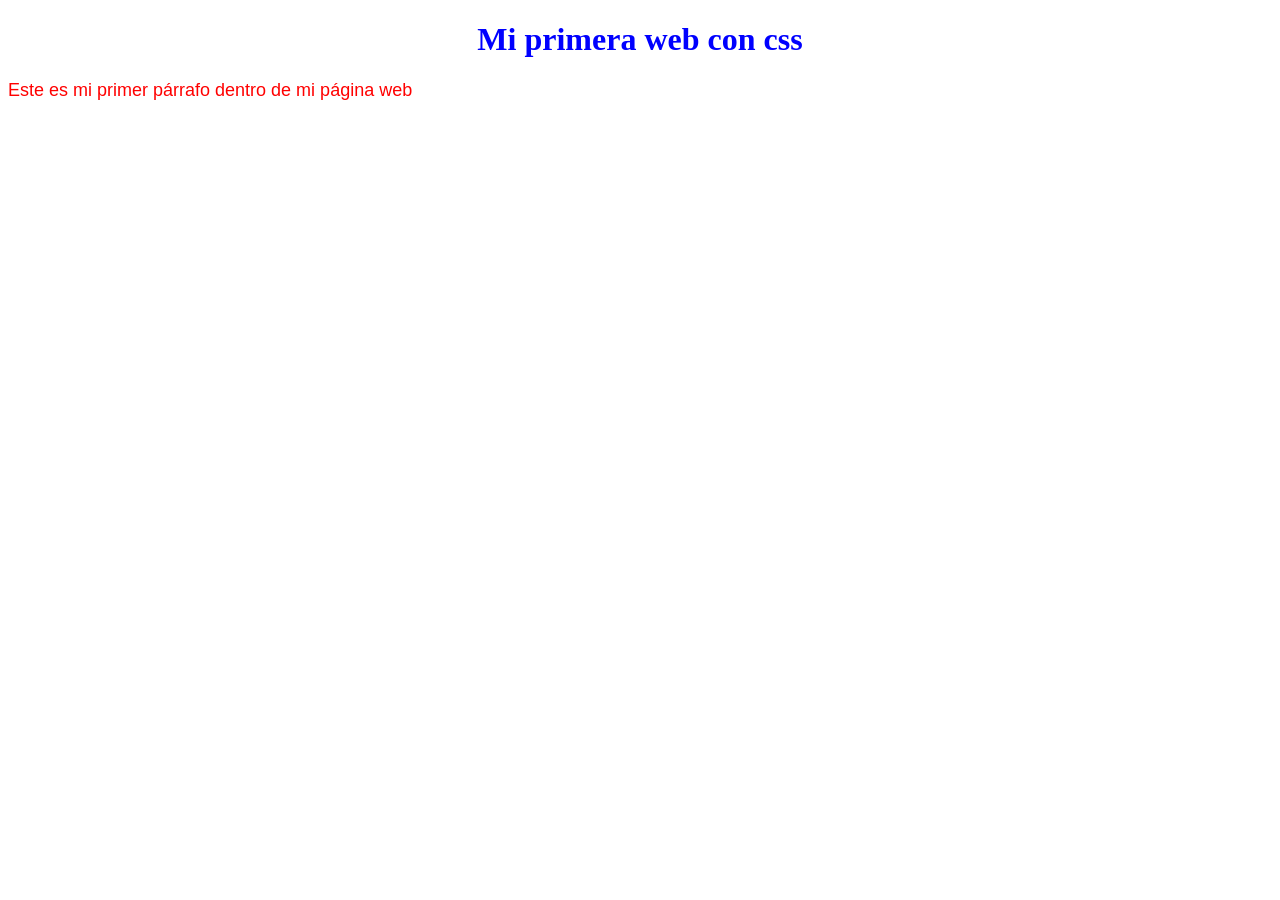
==== index.html @ cae85d7e "Inicio en CSS, primer video" ====
<!DOCTYPE html>
<html lang="en">
<head>
    <meta charset="UTF-8">
    <meta name="viewport" content="width=device-width, initial-scale=1.0">
    <title>Curso CSS</title>
    <style type="text/css">
        h1{ text-align: center; 
            color: rgb(0, 0, 255)
            }
        p{font-family: Tahoma, Geneva, sans-serif;
            font-size: 18px;
            color: rgb(255, 0, 0)
        }
    </style>
    <!--Selector{bloque de declaración} - zona a modificar y el bloque de declaración son las instrucciones,  
    instrucciones- formato  a aplicar -->
</head>

<body>
<h1>Mi primera web con css</h1>  
<p>Este es mi primer párrafo dentro de mi página web</p>  
</body>
</html>
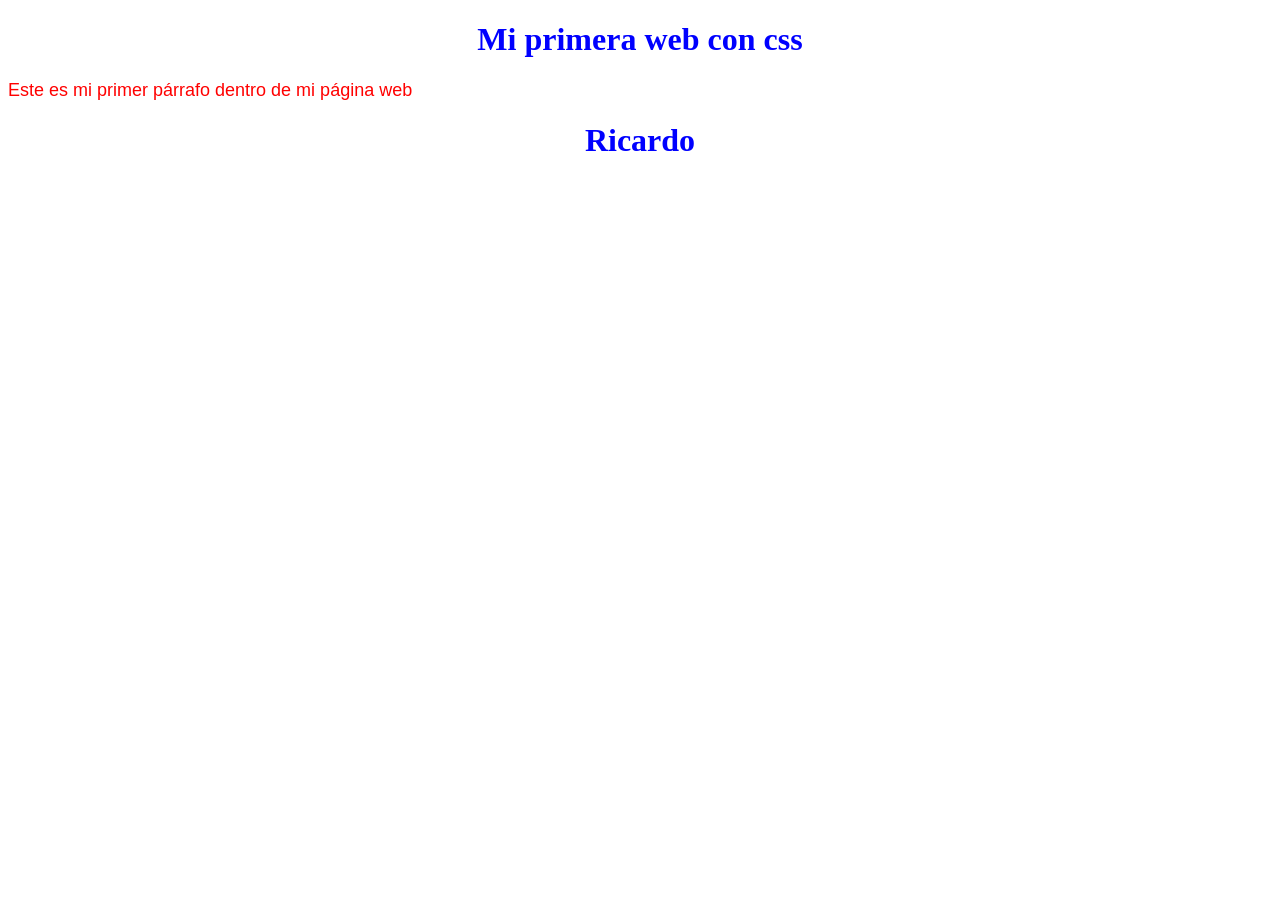
==== commit 84269ed5: "Curso CSS primer video" ====
--- a/index.html
+++ b/index.html
@@ -20,5 +20,6 @@
 <body>
 <h1>Mi primera web con css</h1>  
 <p>Este es mi primer párrafo dentro de mi página web</p>  
+<h1>Ricardo</h1>
 </body>
 </html>
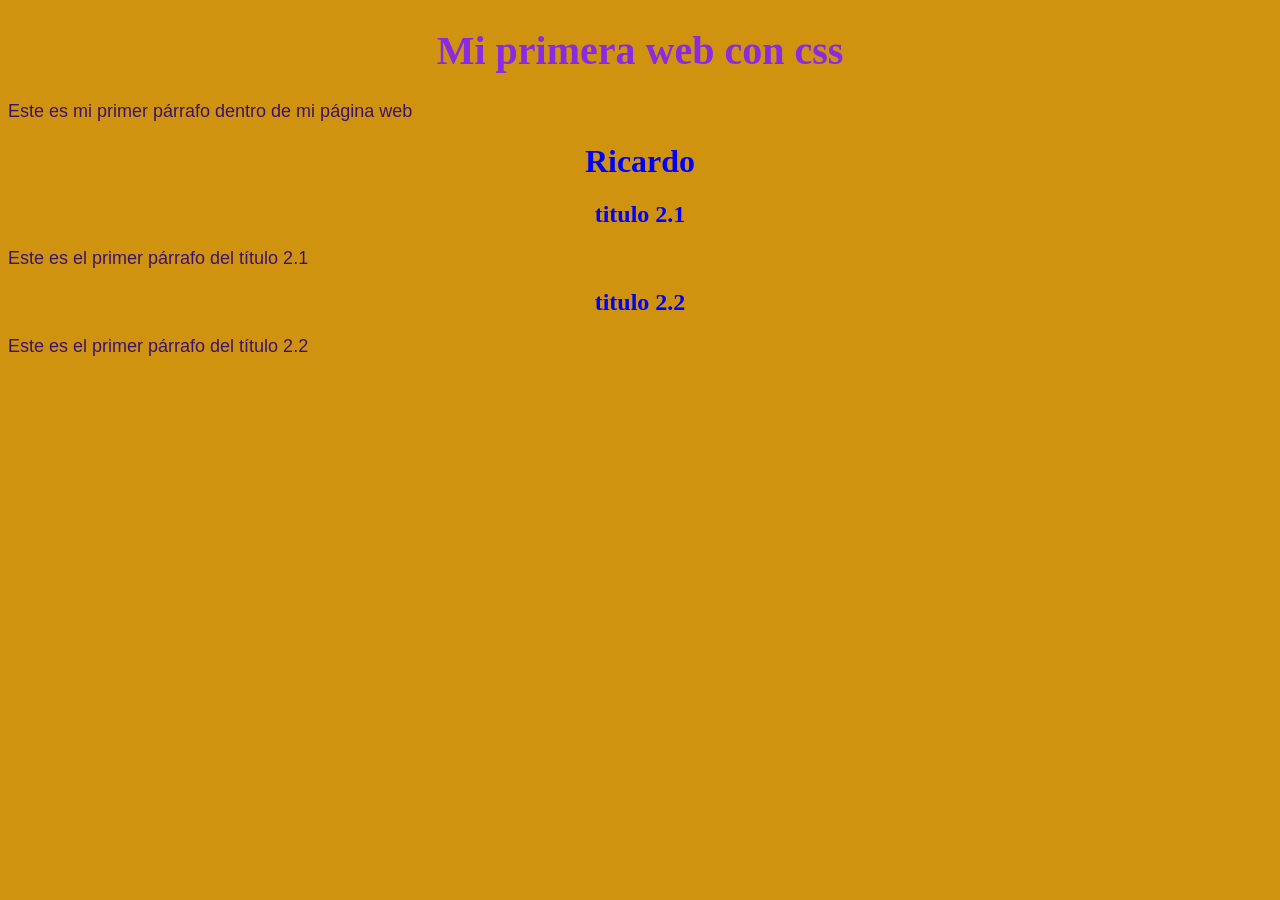
==== commit 2d9bedf9: "4º video" ====
--- a/index.html
+++ b/index.html
@@ -1,25 +1,34 @@
 <!DOCTYPE html>
-<html lang="en">
+<html lang="es">
 <head>
     <meta charset="UTF-8">
     <meta name="viewport" content="width=device-width, initial-scale=1.0">
     <title>Curso CSS</title>
+    <link rel="stylesheet" type="text/css" href="Estilos.css" />
     <style type="text/css">
-        h1{ text-align: center; 
+
+        h2{ text-align: center; 
             color: rgb(0, 0, 255)
             }
+
         p{font-family: Tahoma, Geneva, sans-serif;
             font-size: 18px;
-            color: rgb(255, 0, 0)
+            color: rgb(60, 19, 107)
         }
+
     </style>
     <!--Selector{bloque de declaración} - zona a modificar y el bloque de declaración son las instrucciones,  
     instrucciones- formato  a aplicar -->
 </head>
 
 <body>
-<h1>Mi primera web con css</h1>  
+<h1 style="color: blueviolet; font-size: 40px;">Mi primera web con css</h1>  
 <p>Este es mi primer párrafo dentro de mi página web</p>  
 <h1>Ricardo</h1>
+
+<h2>titulo 2.1</h2>
+<p>Este es el primer párrafo del título 2.1</p>
+<h2>titulo 2.2</h2>
+<p>Este es el primer párrafo del título 2.2</p>
 </body>
 </html>
--- a/Estilos.css
+++ b/Estilos.css
@@ -0,0 +1,18 @@
+@charset "UTF-8";
+/* Documento CSS */
+
+
+
+
+h1{ text-align: center; 
+    color: rgb(0, 0, 255)
+}
+
+p{font-family: Tahoma, Geneva, sans-serif;
+    font-size: 18px;
+    color:green
+}
+
+body{
+    background-color: rgb(207, 147, 16);
+}
